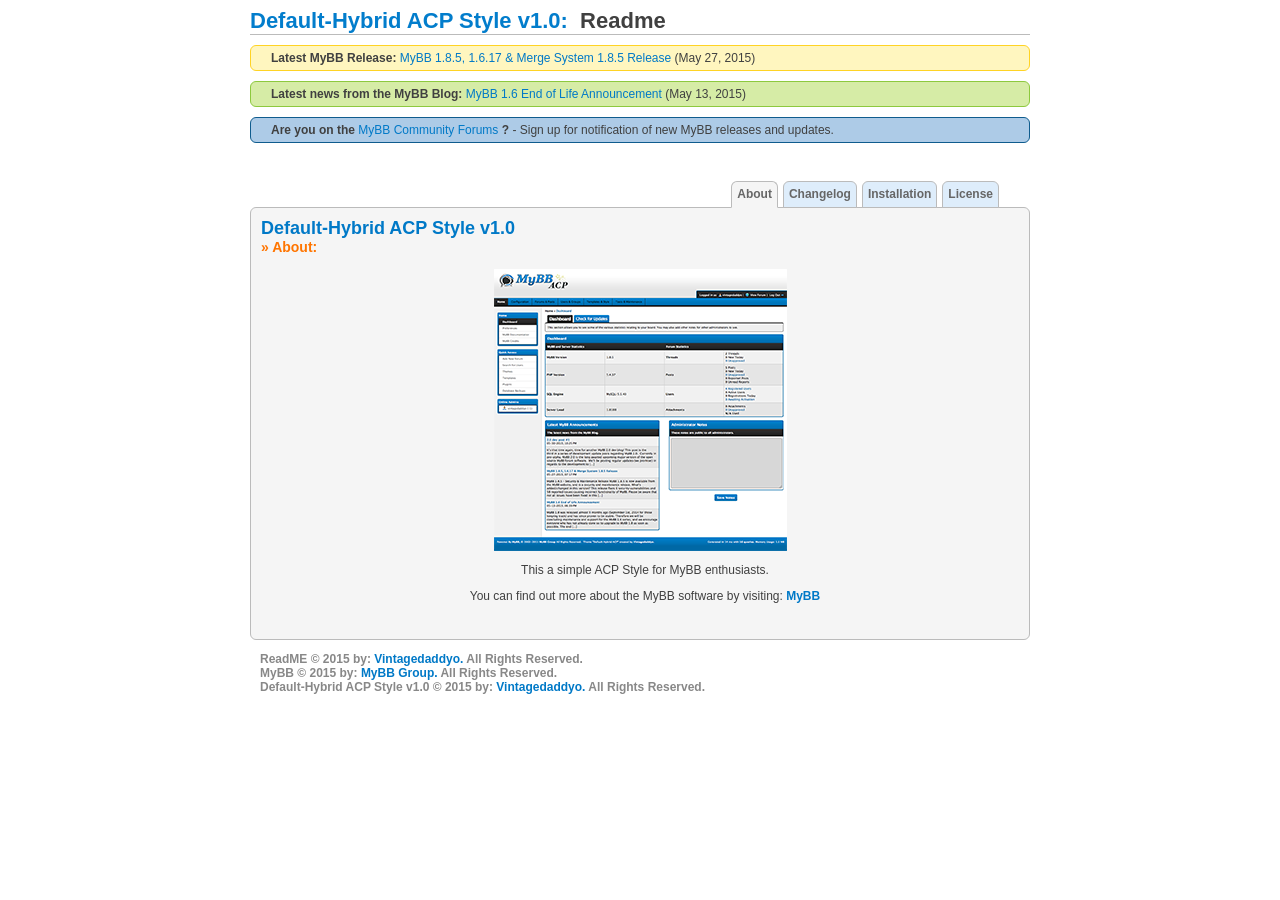
==== Documentation/ReadMe.html @ f745fb36 "Initial Git Commit" ====
<!DOCTYPE html PUBLIC "-//W3C//DTD XHTML 1.0 Transitional//EN" "http://www.w3.org/TR/xhtml1/DTD/xhtml1-transitional.dtd">
<html xmlns="http://www.w3.org/1999/xhtml">
	<head>
	<meta http-equiv="Content-Type" content="text/html; charset=UTF-8" />
	<title>Default-Hybrid ACP Style v1.0 &raquo; Readme</title>
	<link rel="icon" type="image/png" href="favicon.ico" />
	<style type="text/css" media="screen">
/** Default Style **/
         

.alert {
	background: #FFF6BF;
	border-top: 1px solid #FFD324;
	border-left: 1px solid #FFD324;
	border-right: 1px solid #FFD324;
	border-bottom: 1px solid #FFD324;
	text-align: left;
	margin: 10px auto;
	padding: 5px 20px;
	/*font-weight: bold;*/
	border-radius: 6px;
	color: #404040;
}
.notice1 {
	background: #D6ECA6;
	border-top: 1px solid #8DC93E;
	border-left: 1px solid #8DC93E;
	border-right: 1px solid #8DC93E;
	border-bottom: 1px solid #8DC93E;
	text-align: left;
	margin: 10px auto;
	padding: 5px 20px;
	/*font-weight: bold;*/
	border-radius: 6px;
	color: #404040;
}
.notice2 {
	background: #ADCBE7;
	border-top: 1px solid #0F5C8E;
	border-left: 1px solid #0F5C8E;
	border-right: 1px solid #0F5C8E;
	border-bottom: 1px solid #0F5C8E;
	text-align: left;
	margin: 10px auto;
	padding: 5px 20px;
	/*font-weight: bold;*/
	border-radius: 6px;
	color: #404040;
}
body {
	font-family: Verdana, Arial;
	font-size: 12px;
	color: #404040;
	background: #FFFFFF;
}
p {
	padding-left: 10px;
}
blockquote {
	margin: 10px 20px 0px 20px;
	padding: 10px;
	border: 1px solid #8d8d8d;
	background-color: #f5f5f5;
}
li {
	margin-top: 20px;
}
ul li ul li {
	margin-top: 10px;
}
a, a:active, a:link, a:visited {
	color: #0079C7;
	text-decoration: none;
}
a:hover {
	color: #FF7500;
	text-decoration: underline;
}
/** Place Holder Style **/

#Container {
	width: 780px;
	margin-left: auto;
	margin-right: auto;
}
#Content {
	background-color: #F5F5F5;
	border: 1px solid #BBBBBB;
	padding: 10px;
	margin-top: -13px;
	border-radius: 6px;
}
/** Title Style **/

#Title {
	font-family: Verdana, Arial;
	font-size: 22px;
	font-weight: bold;
	color: #027DCC;
	border-bottom: 1px solid #BBBBBB;
	margin-bottom: 10px;
}
.SubTitle {
	font-family: Verdana, Arial;
	font-size: 18px;
	font-weight: bold;
	color: #0079C7;
}
.SubSubTitle {
	font-family: Verdana, Arial;
	font-size: 14px;
	font-weight: bold;
	color: #FF7500;
}
/** Tabs **/

ul#Tabs {
	font-family: Verdana, Arial;
	font-size: 12px;
	font-weight: bold;
	list-style-type: none;
	padding-bottom: 28px;
	padding-right: 25px;
	border-bottom: 1px solid #bbbbbb;
	margin-bottom: 12px;
	z-index: 1;
	margin-left: 6px;
	margin-right: 6px;
}
#Tabs li.Tab {
	float: right;
	height: 25px;
	background-color: #deedfb;
	margin: 2px 0px 0px 5px;
	border: 1px solid #bbbbbb;
	border-top-left-radius: 6px;
	border-top-right-radius: 6px;
}
#Tabs li.Tab a {
	float: left;
	display: block;
	color: #666666;
	text-decoration: none;
	padding: 5px;
}
#Tabs li.Tab a:hover {
	background-color: #F5F5F5;
	border-bottom: 0px;
	border-top-left-radius: 6px;
	border-top-right-radius: 6px;
}
/** Selected Tab **/

#Tabs li.SelectedTab {
	float: right;
	height: 25px;
	background-color: #F5F5F5;
	margin: 2px 0px 0px 5px;
	border-top: 1px solid #BBBBBB;
	border-right: 1px solid #BBBBBB;
	border-bottom: 1px solid #F5F5F5;
	border-left: 1px solid #BBBBBB;
	border-top-left-radius: 6px;
	border-top-right-radius: 6px;
}
#Tabs li.SelectedTab a {
	float: left;
	display: block;
	color: #666666;
	text-decoration: none;
	padding: 5px;
	cursor: default;
}
/** Copyright **/

#Copyright {
	text-align: left;
	color: #888888;
	font-weight: bold;
}
</style>
	<script type="text/javascript">
	/* <![CDATA[ */
		// About Page
		function about() {
			// Tab
			document.getElementById('AboutTab').className = 'SelectedTab';
			document.getElementById('ChangelogTab').className = 'Tab';
			document.getElementById('InstallTab').className = 'Tab';
			document.getElementById('LicenseTab').className = 'Tab';
			// Page
			document.getElementById('About').style.display= 'block';
			document.getElementById('Changelog').style.display = 'none';
			document.getElementById('Install').style.display = 'none';
			document.getElementById('License').style.display = 'none';
		}
		// Changelog Page
		function changelog() {
			// Tab
			document.getElementById('AboutTab').className = 'Tab';
			document.getElementById('ChangelogTab').className = 'SelectedTab';
			document.getElementById('InstallTab').className = 'Tab';
			document.getElementById('LicenseTab').className = 'Tab';
			// Page
			document.getElementById('About').style.display = 'none';
			document.getElementById('Changelog').style.display = 'block';
			document.getElementById('Install').style.display = 'none';
			document.getElementById('License').style.display = 'none';
		}
		// Installation Page
		function install() {
			// Tab
			document.getElementById('AboutTab').className = 'Tab';
			document.getElementById('ChangelogTab').className = 'Tab';
			document.getElementById('InstallTab').className = 'SelectedTab';
			document.getElementById('LicenseTab').className = 'Tab';
			// Page
			document.getElementById('About').style.display= 'none';
			document.getElementById('Changelog').style.display = 'none';
			document.getElementById('Install').style.display = 'block';
			document.getElementById('License').style.display = 'none';
		
		}
		// License Page
		function license() {
			// Tab
			document.getElementById('AboutTab').className = 'Tab';
			document.getElementById('ChangelogTab').className = 'Tab';
			document.getElementById('InstallTab').className = 'Tab';
			document.getElementById('LicenseTab').className = 'SelectedTab';
			// Page
			document.getElementById('About').style.display= 'none';
			document.getElementById('Changelog').style.display = 'none';
			document.getElementById('Install').style.display = 'none';
			document.getElementById('License').style.display = 'block';
		}
	/* ]]> */
	</script>
	</head>
	<body>
<div id="Container">
<!-- Begin Title -->
<div id="Title">Default-Hybrid ACP Style v1.0:&nbsp;&nbsp;<span style="color: #404040;">Readme</span></div>
<!-- End Title --> 
<!-- begin: alerts -->

<p class="alert"><strong>Latest MyBB Release:</strong> <a href="http://blog.mybb.com/2015/05/27/mybb-1-8-5-1-6-17-merge-system-1-8-5-release/" target="_blank">MyBB 1.8.5, 1.6.17 &amp; Merge System 1.8.5 Release</a> <span class="date">(May 27, 2015)</span></p>
<p class="notice1"><strong>Latest news from the MyBB Blog:</strong> <a href="http://blog.mybb.com/2015/05/13/mybb-1-6-end-of-life-announcement/" target="_blank">MyBB 1.6 End of Life Announcement</a> <span class="date">(May 13, 2015)</span></p>
<p class="notice2"><strong>Are you on the </strong><a href="http://community.mybb.com/" target="_blank">MyBB Community Forums</a><strong>&nbsp;?</strong> - Sign up for notification of new MyBB releases and updates.</p>
<!-- end: alerts --> 
<br />
<!-- Begin Tabs -->
<ul id="Tabs">
      <li id="LicenseTab" class="Tab"><a href="#License" onclick="license(); return false;" title="License">License</a></li>
      <li id="InstallTab" class="Tab"><a href="#Installation" onclick="install(); return false;" title="Installation Instructions">Installation</a></li>
      <li id="ChangelogTab" class="Tab"><a href="#Changelog" onclick="changelog(); return false;" title="Changelog">Changelog</a></li>
      <li id="AboutTab" class="SelectedTab"><a href="#About" onclick="about(); return false;" title="About">About</a></li>
    </ul>
<!-- End Tabs --> 
<!-- Begin Content -->
<div id="Content"> 
      <!-- Begin  About Theme-->
      <div id="About">
    <div class="SubTitle">Default-Hybrid ACP Style v1.0</div>
    <div class="SubSubTitle">&raquo;&nbsp;About:</div>
    <br />
    <center>
          <a href="ACP_Style_Screen.png" ><img src="ACP_Style_Screen_sm.png" border="0"/></a>
          <p>This a simple ACP Style for MyBB enthusiasts.</p>
          <p>You can find out more about the MyBB software by visiting: <a href="http://www.mybb.com" target="_blank"><b>MyBB</b></a></p>
        </center>
    <br />
  </div>
      <!-- End  About Theme--> 
      <!-- Begin Theme Changelog -->
      <div id="Changelog" style="display: none;">
    <div class="SubTitle">Default-Hybrid ACP Style v1.0</div>
    <div class="SubSubTitle">&raquo;&nbsp;Changelog:</div>
    <br />
    <p>History:</p>
    <p>06/09/2015&nbsp;&mdash;&nbsp;ACP Style initial release</p>
    <p>06/09/2015&nbsp;&mdash;&nbsp;Updated ACP Style initial Basic ReadMe</p>
    <p>06/09/2015&nbsp;&mdash;&nbsp;ACP Style initial creation completion</p>
    <br />
    <p>To Do:&#42;</p>
    <p>&#42;&nbsp;Add more descriptive commenting</p>
    <p>&#42;&nbsp;Improve ACP Style ReadMe Documentation</p>
    <p>&#42;&nbsp;Improve Main Logo &amp; Login Logo</p>
    <p>&#42;&nbsp;Clean up any minor styling issues</p>
    <br />
  </div>
      <!-- End Theme Changelog --> 
      
      <!-- Begin Theme Installation Instructions -->
      <div id="Install" style="display: none;">
    <div class="SubTitle">Default-Hybrid ACP Style v1.0</div>
    <div class="SubSubTitle">&raquo;&nbsp;Installation:</div>
    <br />
    <p>1.) After downloading the ACP Style, unpack it (with <a href="http://www.7-zip.org/download.html"><b>7-Zip</b></a> for example)</p>
    <p>2.) Upload contents of &quot;Upload&quot; into your forums folder.</p>
    <p>3.) Go to the Admin Control Panel under Preferences &gt; Global Preferences &gt; Admin Control Panel Theme</p>
    <p>4.) Select &quot;Default-Hybrid-ACP&quot; &amp; then press: &quot;Save Personal Notes &amp; Preferences&quot;</p>
    <p>5.) Now have fun with your new forum ACP Syle!</p>
    <br />
  </div>
      <!-- End Theme Installation Instructions --> 
      
      <!-- Begin Theme License -->
      <div id="License" style="display: none;">
    <div class="SubTitle">Default-Hybrid ACP Style v1.0</div>
    <div class="SubSubTitle">&raquo;&nbsp;License:</div>
    <br />
    <p> You may not remove or change the MyBB copyright nor the Designed by: &quot;Vintagedaddyo&quot; statements in the footer of this ACP Style's templates. You may use and modify this ACP Style to your personal likings, but redistributing a modified version for download is prohibited, unless you have explicit written permission from &quot;Vintagedaddyo&quot;, though you are allowed to redistribute a copy that has not been modified. </p>
  </div>
      <!-- End Theme License --> 
    </div>
<!-- End Content --> 

<!-- Begin Theme Copyright -->
<p id="Copyright"> ReadME&nbsp;&copy;&nbsp;2015&nbsp;by:&nbsp;<a href="http://vintagedaddyo.com/mybb/community" target="_blank"><b>Vintagedaddyo.</b></a>&nbsp;All Rights Reserved. <br />
      MyBB&nbsp;&copy; 2015&nbsp;by:&nbsp;<a href="http://mybb.com/" target="_blank"><b>MyBB Group.</b></a>&nbsp;All Rights Reserved. <br />
      Default-Hybrid ACP Style v1.0&nbsp;&copy;&nbsp;2015&nbsp;by:&nbsp;<a href="http://vintagedaddyo.com/mybb/community" target="_blank"><b>Vintagedaddyo.</b></a>&nbsp;All Rights Reserved. <br />
    </p>
<!-- End Theme Copyright -->
</body>
</html>
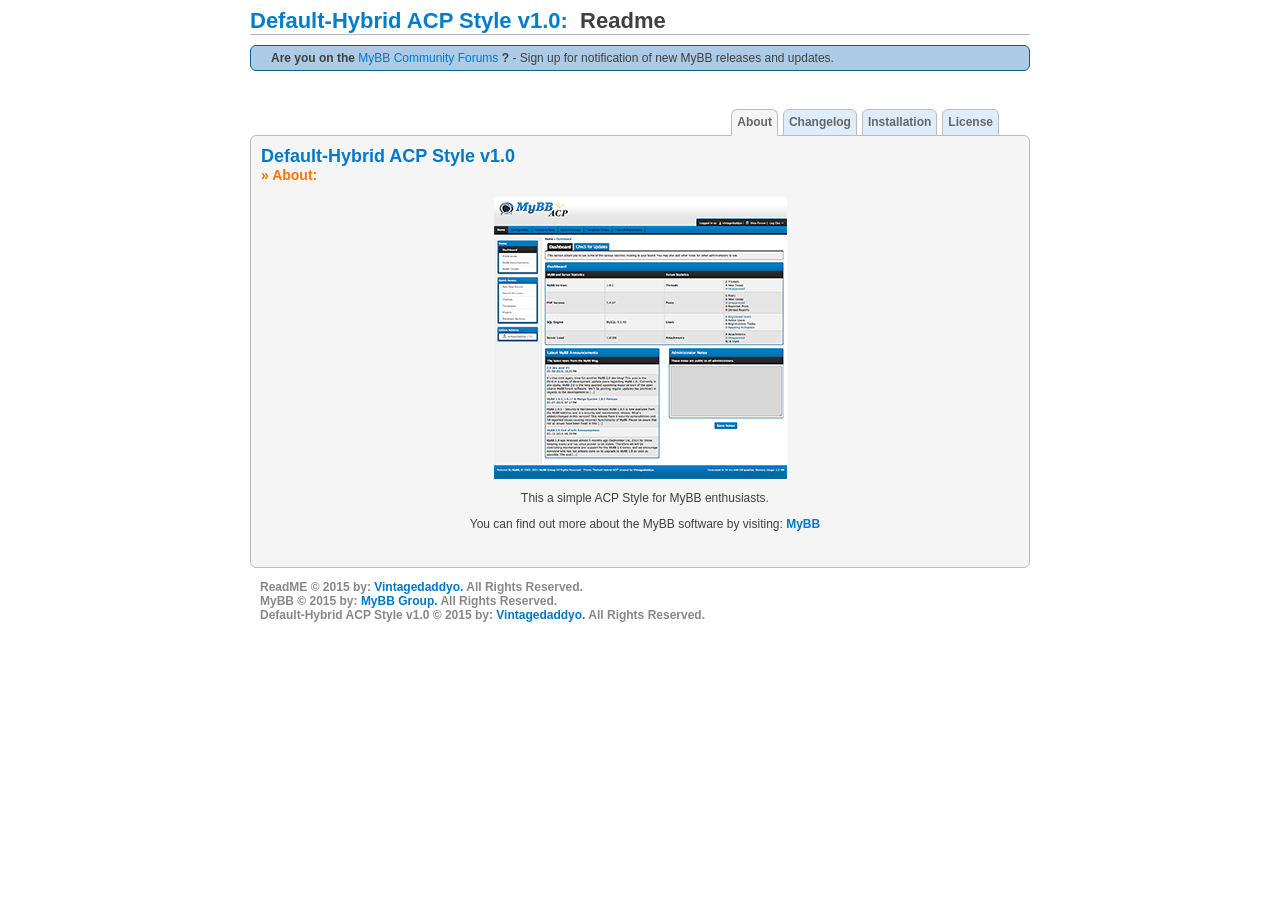
==== commit 91b08ac2: "minor edits" ====
--- a/Documentation/ReadMe.html
+++ b/Documentation/ReadMe.html
@@ -243,9 +243,9 @@
 <div id="Title">Default-Hybrid ACP Style v1.0:&nbsp;&nbsp;<span style="color: #404040;">Readme</span></div>
 <!-- End Title --> 
 <!-- begin: alerts -->
-
+<!--
 <p class="alert"><strong>Latest MyBB Release:</strong> <a href="http://blog.mybb.com/2015/05/27/mybb-1-8-5-1-6-17-merge-system-1-8-5-release/" target="_blank">MyBB 1.8.5, 1.6.17 &amp; Merge System 1.8.5 Release</a> <span class="date">(May 27, 2015)</span></p>
-<p class="notice1"><strong>Latest news from the MyBB Blog:</strong> <a href="http://blog.mybb.com/2015/05/13/mybb-1-6-end-of-life-announcement/" target="_blank">MyBB 1.6 End of Life Announcement</a> <span class="date">(May 13, 2015)</span></p>
+<p class="notice1"><strong>Latest news from the MyBB Blog:</strong> <a href="http://blog.mybb.com/2015/05/13/mybb-1-6-end-of-life-announcement/" target="_blank">MyBB 1.6 End of Life Announcement</a> <span class="date">(May 13, 2015)</span></p>  -->
 <p class="notice2"><strong>Are you on the </strong><a href="http://community.mybb.com/" target="_blank">MyBB Community Forums</a><strong>&nbsp;?</strong> - Sign up for notification of new MyBB releases and updates.</p>
 <!-- end: alerts --> 
 <br />
@@ -317,9 +317,9 @@
 <!-- End Content --> 
 
 <!-- Begin Theme Copyright -->
-<p id="Copyright"> ReadME&nbsp;&copy;&nbsp;2015&nbsp;by:&nbsp;<a href="http://vintagedaddyo.com/mybb/community" target="_blank"><b>Vintagedaddyo.</b></a>&nbsp;All Rights Reserved. <br />
+<p id="Copyright"> ReadME&nbsp;&copy;&nbsp;2015&nbsp;by:&nbsp;<a href="https://github.com/vintagedaddyo/MyBB_ACP_Style_Default_Hybrid" target="_blank"><b>Vintagedaddyo.</b></a>&nbsp;All Rights Reserved. <br />
       MyBB&nbsp;&copy; 2015&nbsp;by:&nbsp;<a href="http://mybb.com/" target="_blank"><b>MyBB Group.</b></a>&nbsp;All Rights Reserved. <br />
-      Default-Hybrid ACP Style v1.0&nbsp;&copy;&nbsp;2015&nbsp;by:&nbsp;<a href="http://vintagedaddyo.com/mybb/community" target="_blank"><b>Vintagedaddyo.</b></a>&nbsp;All Rights Reserved. <br />
+      Default-Hybrid ACP Style v1.0&nbsp;&copy;&nbsp;2015&nbsp;by:&nbsp;<a href="https://github.com/vintagedaddyo/MyBB_ACP_Style_Default_Hybrid" target="_blank"><b>Vintagedaddyo.</b></a>&nbsp;All Rights Reserved. <br />
     </p>
 <!-- End Theme Copyright -->
 </body>
